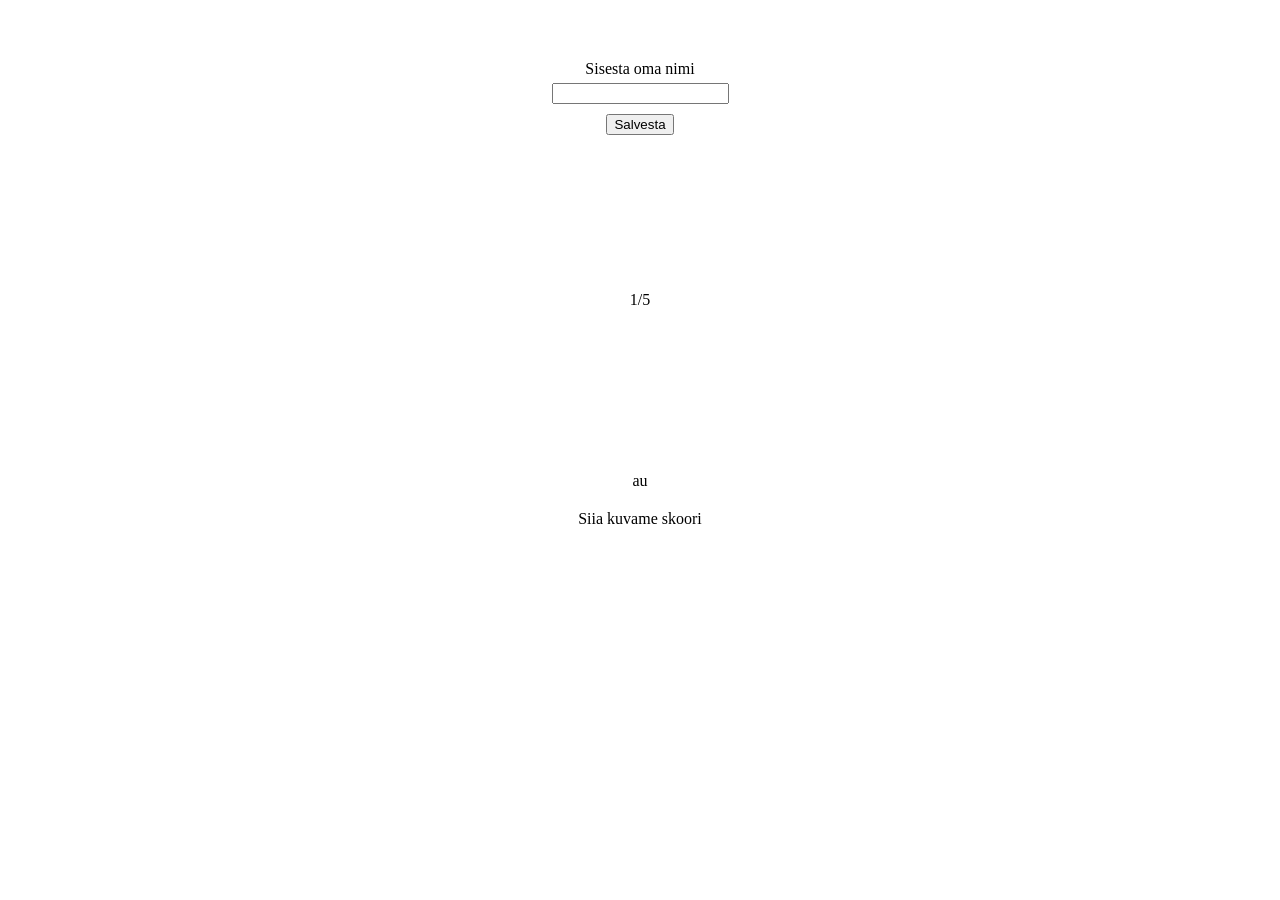
==== typer/index.html @ 5789ec1f "Add initial files for Typer application with HTML, CSS, JavaScript, and word list" ====
<!DOCTYPE html>
<html lang="en">
<head>
    <meta charset="UTF-8">
    <meta name="viewport" content="width=device-width, initial-scale=1.0">
    <title>Typer</title>
    <link rel="stylesheet" href="style.css">
    <script src="typer.js" defer></script>
    
</head>
<body>
    <div id="name" class="container">
        <label for="name">Sisesta oma nimi</label>
        <input type="text" id="username">
        <input type="button" value="Salvesta" id="submitName">
    </div>

    <div id="info" class="container">
        <div id="wordCount">1/5</div>
    </div>

    <div id="wordContainer" class="container">
        <div id="word">Siia sisse kuvame sõna</div>
        <div id="score">Siia kuvame skoori</div>
    </div>

</body>
</html>
---- typer/style.css ----
body {
    margin: 0;
    padding: 0;
}

.container {
    display: flex;
    justify-content: center;
    align-items: center;
    min-height: 200px;
    flex-direction: column;
}

.container > div {
    padding: 10px;

}

.container > input {
    margin: 5px;
}

#info, #wordContainer {
    /* display: none; */
}
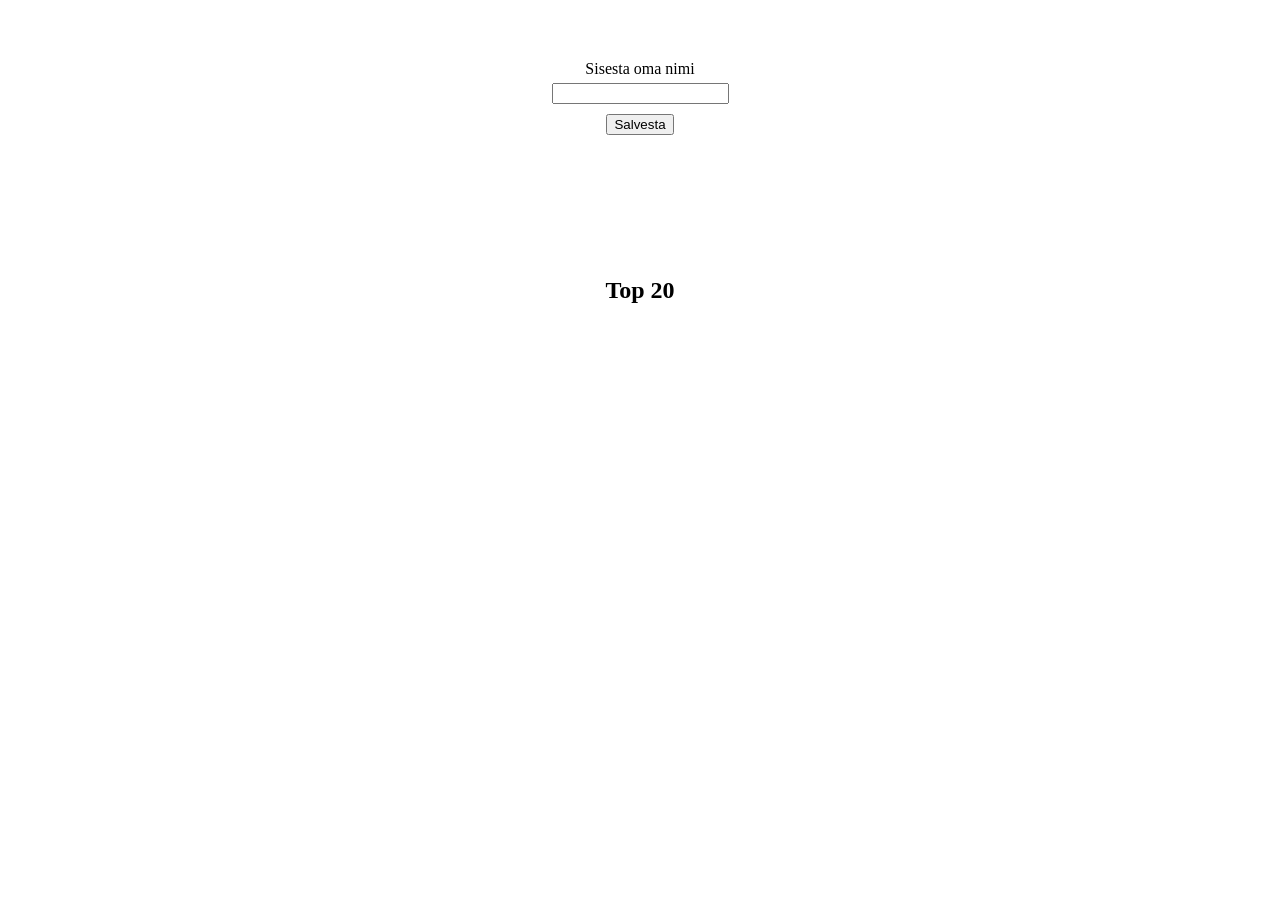
==== commit 519b9746: "Enhance Typer application: add countdown timer, results display, and update game logic" ====
--- a/typer/index.html
+++ b/typer/index.html
@@ -15,13 +15,22 @@
         <input type="button" value="Salvesta" id="submitName">
     </div>
 
+    <div id="counter" class="container">
+        <div id="time">3</div>
+    </div>
+
     <div id="info" class="container">
         <div id="wordCount">1/5</div>
     </div>
 
     <div id="wordContainer" class="container">
-        <div id="word">Siia sisse kuvame sõna</div>
-        <div id="score">Siia kuvame skoori</div>
+        <div id="word"></div>
+        <div id="score"></div>
+    </div>
+
+    <div id="resultsContainer" class="container">
+        <h2>Top 20</h2>
+        <div id="results"></div>
     </div>
 
 </body>
--- a/typer/style.css
+++ b/typer/style.css
@@ -20,6 +20,16 @@
     margin: 5px;
 }
 
-#info, #wordContainer {
-    /* display: none; */
+#info, #wordContainer, #counter {
+    display: none;
+}
+
+#word, #time {
+    font-size: 36px;
+    font-weight: 700;
+}
+
+#info {
+    min-height: 30px;
+    align-items: start;
 }
